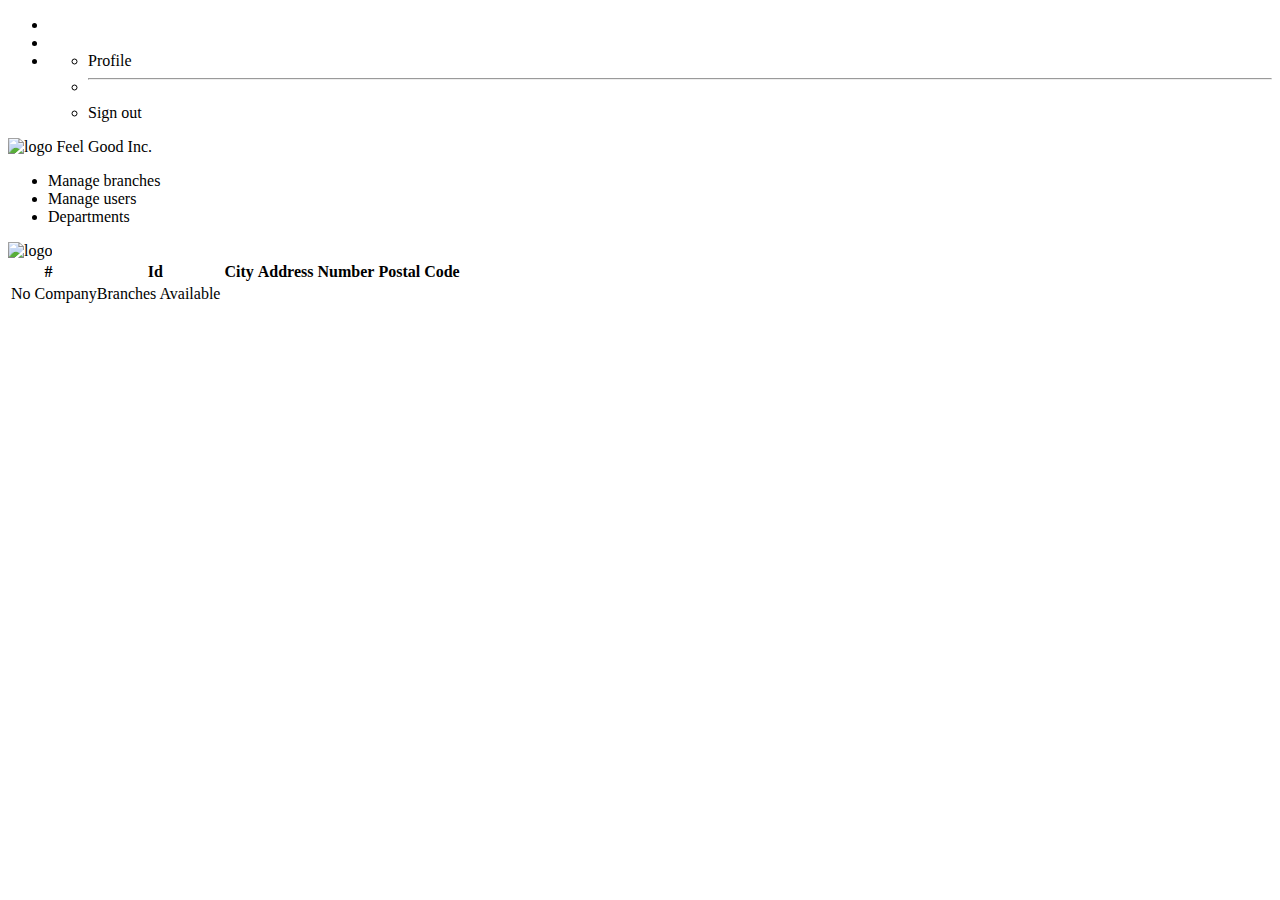
==== src/main/resources/templates/companyBranches.html @ 31d1f1cd "super and local admin home page" ====
<!DOCTYPE html>
<html lang="en"
      xmlns:th="http://www.thymeleaf.org"
      xmlns:sec="http://www.thymeleaf.org/thymeleaf-extras-springsecurity3">
<head>
  <meta charset="UTF-8">
  <title>Hardware Management System</title>

  <link rel="stylesheet" href="/css/bootstrap.css" th:href="@{/css/bootstrap.css}"/>
  <link rel="stylesheet" href="/css/bootstrap.css" th:href="@{/css/header.css}"/>
  <script src="https://cdn.jsdelivr.net/npm/bootstrap@5.0.2/dist/js/bootstrap.bundle.min.js" integrity="sha384-MrcW6ZMFYlzcLA8Nl+NtUVF0sA7MsXsP1UyJoMp4YLEuNSfAP+JcXn/tWtIaxVXM" crossorigin="anonymous"></script>

</head>
<body>
<section id="container">

  <nav class="py-2 bg-dark border-bottom">
    <div class="container d-flex flex-wrap justify-content-end">
      <ul class="nav">
        <li class="nav-item">
          <span class="nav-link link-light px-2" th:text="${user.getRole().getName()}"/>
        </li>
        <li class="nav-item" sec:authorize="hasAnyAuthority('LocalAdmin')">
          <span class="nav-link link-light px-2" th:text="${'('+user.getCompanyBranch().getCity()+')'}"/>
        </li>
        <li class="nav-item">
          <div class="dropdown">
            <a href="#"
               class="nav-link px-2 d-flex align-items-center link-light text-decoration-none dropdown-toggle"
               id="dropdownUser2"
               data-bs-toggle="dropdown"
               aria-expanded="false"
               th:text="${'@'+user.getUsername()}"
            />
            <ul class="dropdown-menu text-small shadow" aria-labelledby="dropdownUser2">
              <li><a class="dropdown-item" th:href="@{/profile}">Profile</a></li>
              <li><hr class="dropdown-divider"></li>
              <li><a class="dropdown-item" th:href="@{/logout}">Sign out</a></li>
            </ul>
          </div>
        </li>
      </ul>
    </div>
  </nav>
  <header class="py-3">
    <div class="container d-flex flex-wrap align-items-center">
      <a th:href="@{/index}" class="feel-good-inc-logo d-flex align-items-center text-dark text-decoration-none">
        <img th:src="@{images/logo-black.png}" class="bi me-2" width="80" alt="logo"/>
        <span class="fs-4">Feel Good Inc.</span>
      </a>
      <ul class="nav col-12 col-lg-auto me-lg-auto mb-2 justify-content-center mb-md-0">
        <li sec:authorize="hasAnyAuthority('SuperAdmin')"><a th:href="@{/index}" class="nav-link px-2 link-dark active">Manage branches</a></li>
        <li sec:authorize="hasAnyAuthority('SuperAdmin')"><a th:href="@{/index}" class="nav-link px-2 link-dark">Manage users</a></li>
        <li sec:authorize="hasAnyAuthority('LocalAdmin')"><a th:href="@{/index}" class="nav-link px-2 link-dark active">Departments</a></li>
      </ul>
    </div>
  </header>

  <div class="abs-img-wrapper">
    <img class="abs-img" th:src="@{images/hardware.jpg}" alt="logo"/>
  </div>

  <div class="container hms-main-content">
    <table class="table">
      <thead class="thead-dark">
      <tr>
        <th scope="col">#</th>
        <th scope="col"> Id </th>
        <th scope="col"> City </th>
        <th scope="col"> Address </th>
        <th scope="col"> Number </th>
        <th scope="col"> Postal Code </th>
      </tr>
      </thead>
      <tbody>
      <tr th:if="${companyBranchDtoList.isEmpty()}">
        <td colspan="2"> No CompanyBranches Available </td>
      </tr>
      <tr th:each="companyBranch,itrStat : ${companyBranchDtoList}">
        <td><span th:text="${itrStat.index + 1}"></span></td>
        <td><span th:text="${companyBranch.getName()}"></span></td>
        <td><span th:text="${companyBranch.getCity()}"></span></td>
        <td><span th:text="${companyBranch.getAddress()}"></span></td>
        <td><span th:text="${companyBranch.getNumber()}"></span></td>
        <td><span th:text="${companyBranch.getPostal_code()}"></span></td>
      </tr>
      </tbody>
    </table>
  </div>
</section>
</body>
</html>
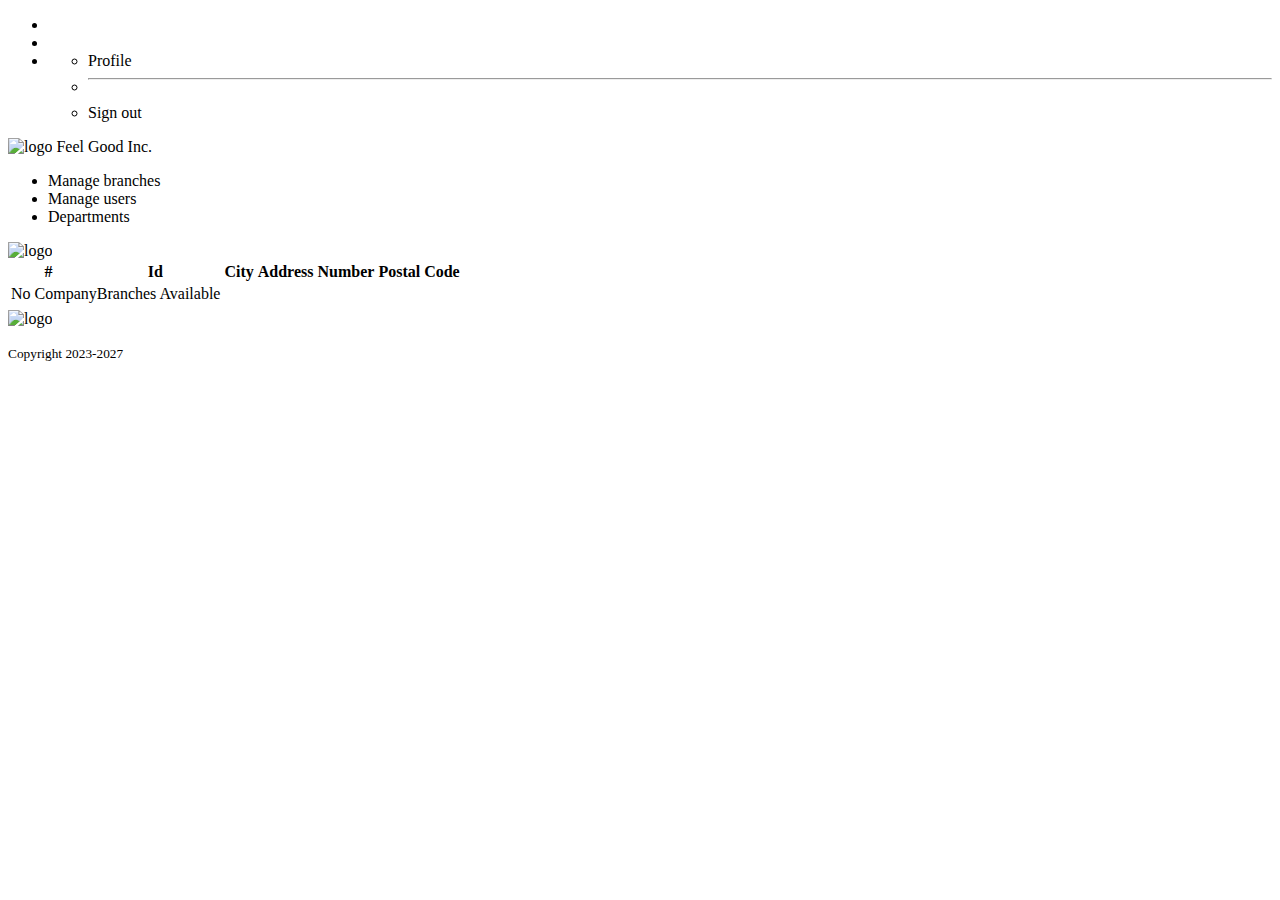
==== commit fd5e2e3b: "footer" ====
--- a/src/main/resources/templates/companyBranches.html
+++ b/src/main/resources/templates/companyBranches.html
@@ -5,6 +5,7 @@
 <head>
   <meta charset="UTF-8">
   <title>Hardware Management System</title>
+  <link rel="icon" type="image/png" th:href="@{/images/favicon.png}"/>
 
   <link rel="stylesheet" href="/css/bootstrap.css" th:href="@{/css/bootstrap.css}"/>
   <link rel="stylesheet" href="/css/bootstrap.css" th:href="@{/css/header.css}"/>
@@ -49,9 +50,9 @@
         <span class="fs-4">Feel Good Inc.</span>
       </a>
       <ul class="nav col-12 col-lg-auto me-lg-auto mb-2 justify-content-center mb-md-0">
-        <li sec:authorize="hasAnyAuthority('SuperAdmin')"><a th:href="@{/index}" class="nav-link px-2 link-dark active">Manage branches</a></li>
-        <li sec:authorize="hasAnyAuthority('SuperAdmin')"><a th:href="@{/index}" class="nav-link px-2 link-dark">Manage users</a></li>
-        <li sec:authorize="hasAnyAuthority('LocalAdmin')"><a th:href="@{/index}" class="nav-link px-2 link-dark active">Departments</a></li>
+        <li sec:authorize="hasAnyAuthority('SuperAdmin')"><a th:href="@{/index}" class="nav-hms-link nav-link px-2 link-dark active">Manage branches</a></li>
+        <li sec:authorize="hasAnyAuthority('SuperAdmin')"><a th:href="@{/index}" class="nav-hms-link nav-link px-2 link-dark">Manage users</a></li>
+        <li sec:authorize="hasAnyAuthority('LocalAdmin')"><a th:href="@{/index}" class="nav-hms-link nav-link px-2 link-dark active">Departments</a></li>
       </ul>
     </div>
   </header>
@@ -87,6 +88,10 @@
       </tbody>
     </table>
   </div>
+  <footer class="py-4 bg-dark border-top d-flex flex-row justify-content-around align-items-end">
+    <img th:src="@{images/logo-footer.png}" class="bi me-2" width="150" alt="logo"/>
+    <p class="link-light no-margin"><small>Copyright 2023-2027</small></p>
+  </footer>
 </section>
 </body>
 </html>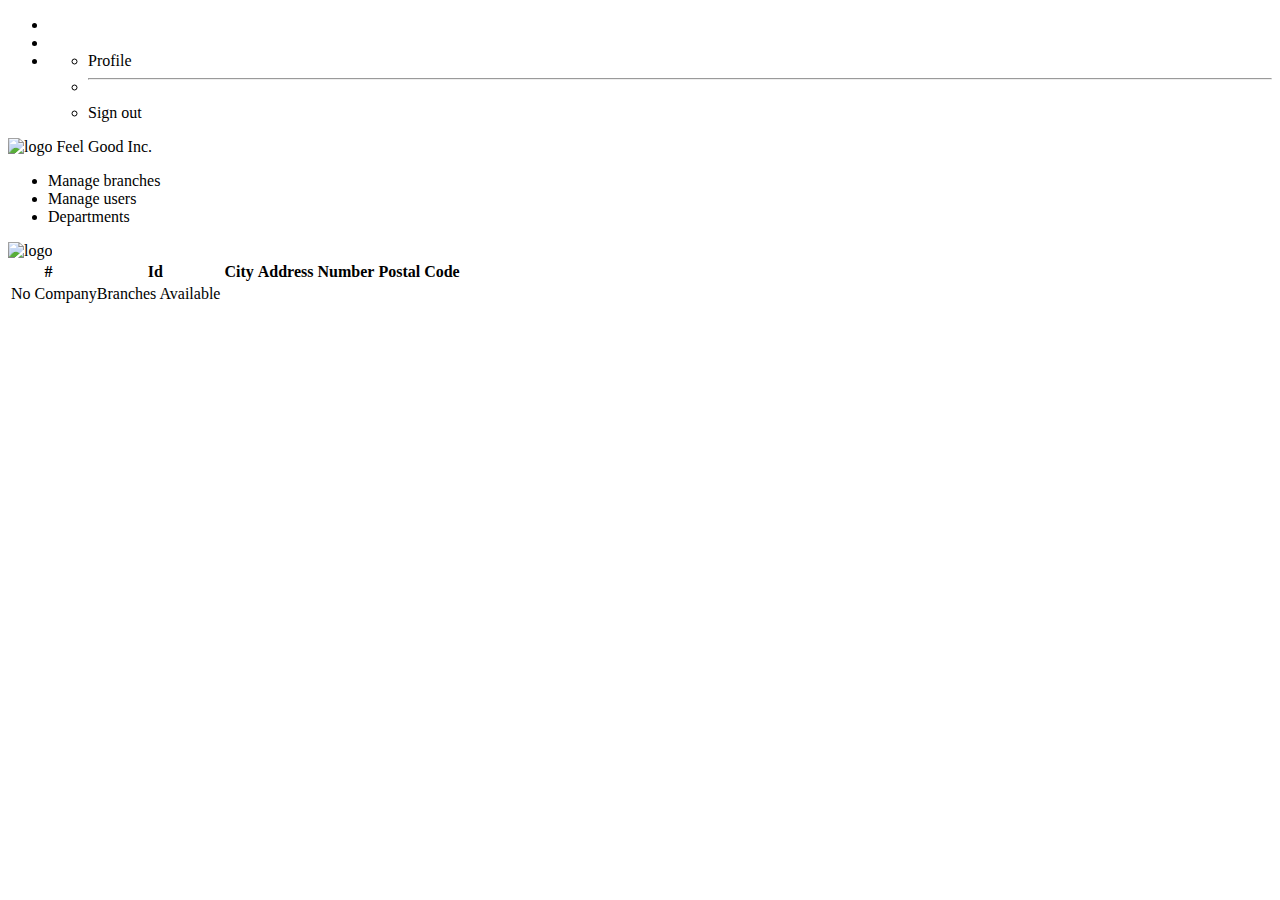
==== commit 08505ebf: "Merge remote-tracking branch 'origin/master'" ====
--- a/src/main/resources/templates/companyBranches.html
+++ b/src/main/resources/templates/companyBranches.html
@@ -10,7 +10,8 @@
   <link rel="stylesheet" href="/css/bootstrap.css" th:href="@{/css/bootstrap.css}"/>
   <link rel="stylesheet" href="/css/bootstrap.css" th:href="@{/css/header.css}"/>
   <script src="https://cdn.jsdelivr.net/npm/bootstrap@5.0.2/dist/js/bootstrap.bundle.min.js" integrity="sha384-MrcW6ZMFYlzcLA8Nl+NtUVF0sA7MsXsP1UyJoMp4YLEuNSfAP+JcXn/tWtIaxVXM" crossorigin="anonymous"></script>
-
+  <script src="https://ajax.googleapis.com/ajax/libs/jquery/3.7.1/jquery.min.js"></script>
+  <script type="text/javascript" th:src="@{/js/companyBranches.js}"></script>
 </head>
 <body>
 <section id="container">
@@ -77,21 +78,18 @@
       <tr th:if="${companyBranchDtoList.isEmpty()}">
         <td colspan="2"> No CompanyBranches Available </td>
       </tr>
-      <tr th:each="companyBranch,itrStat : ${companyBranchDtoList}">
+      <tr th:each="companyBranch,itrStat : ${companyBranchDtoList}" class="clickable-row">
         <td><span th:text="${itrStat.index + 1}"></span></td>
         <td><span th:text="${companyBranch.getName()}"></span></td>
         <td><span th:text="${companyBranch.getCity()}"></span></td>
         <td><span th:text="${companyBranch.getAddress()}"></span></td>
         <td><span th:text="${companyBranch.getNumber()}"></span></td>
         <td><span th:text="${companyBranch.getPostal_code()}"></span></td>
+        <td hidden="hidden" id="branch-id" th:text="${companyBranch.getId()}"></td>
       </tr>
       </tbody>
     </table>
   </div>
-  <footer class="py-4 bg-dark border-top d-flex flex-row justify-content-around align-items-end">
-    <img th:src="@{images/logo-footer.png}" class="bi me-2" width="150" alt="logo"/>
-    <p class="link-light no-margin"><small>Copyright 2023-2027</small></p>
-  </footer>
 </section>
 </body>
 </html>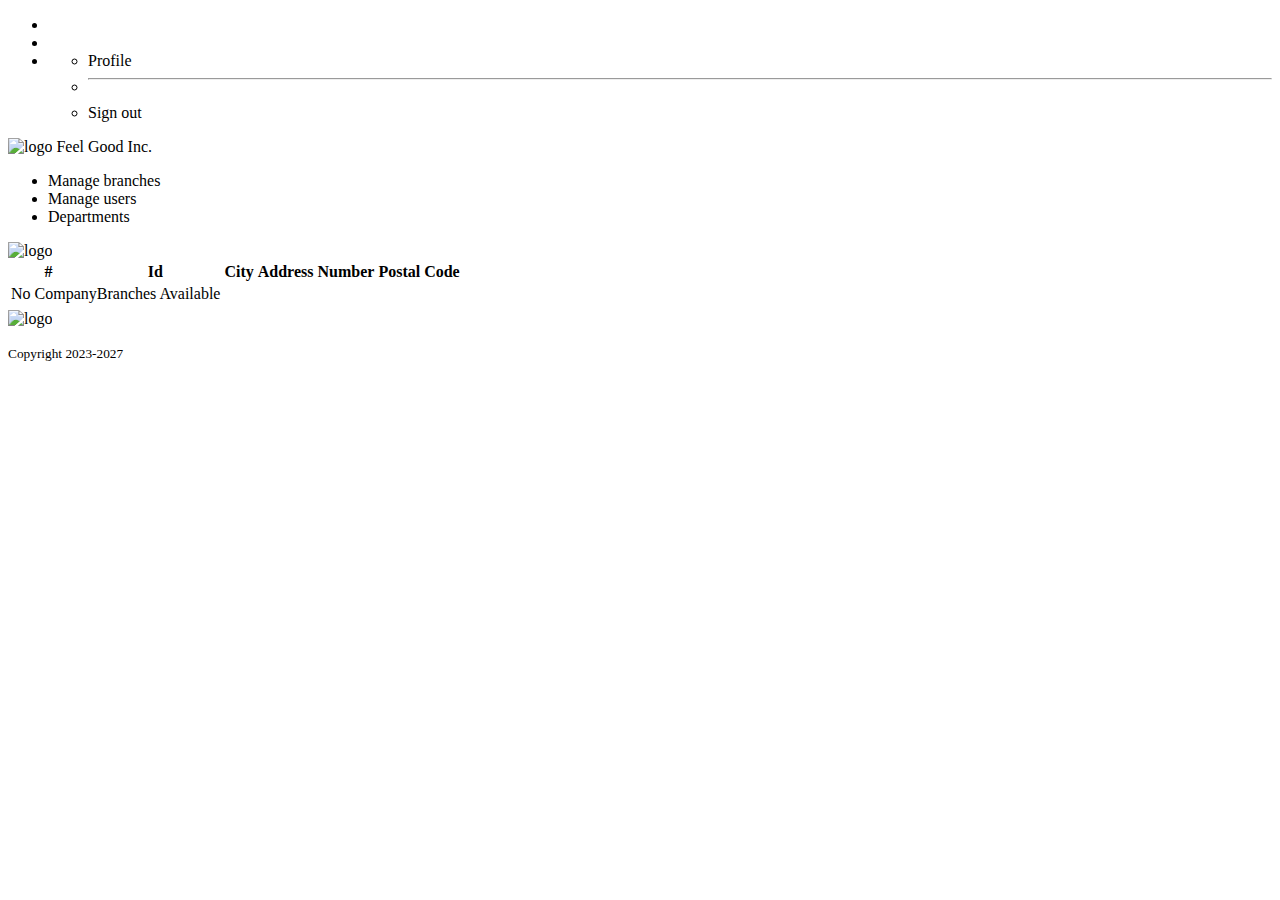
==== commit 49d13997: "Merge remote-tracking branch 'origin/master'" ====
--- a/src/main/resources/templates/companyBranches.html
+++ b/src/main/resources/templates/companyBranches.html
@@ -90,6 +90,10 @@
       </tbody>
     </table>
   </div>
+  <footer class="py-4 bg-dark border-top d-flex flex-row justify-content-around align-items-end">
+    <img th:src="@{images/logo-footer.png}" class="bi me-2" width="150" alt="logo"/>
+    <p class="link-light no-margin"><small>Copyright 2023-2027</small></p>
+  </footer>
 </section>
 </body>
 </html>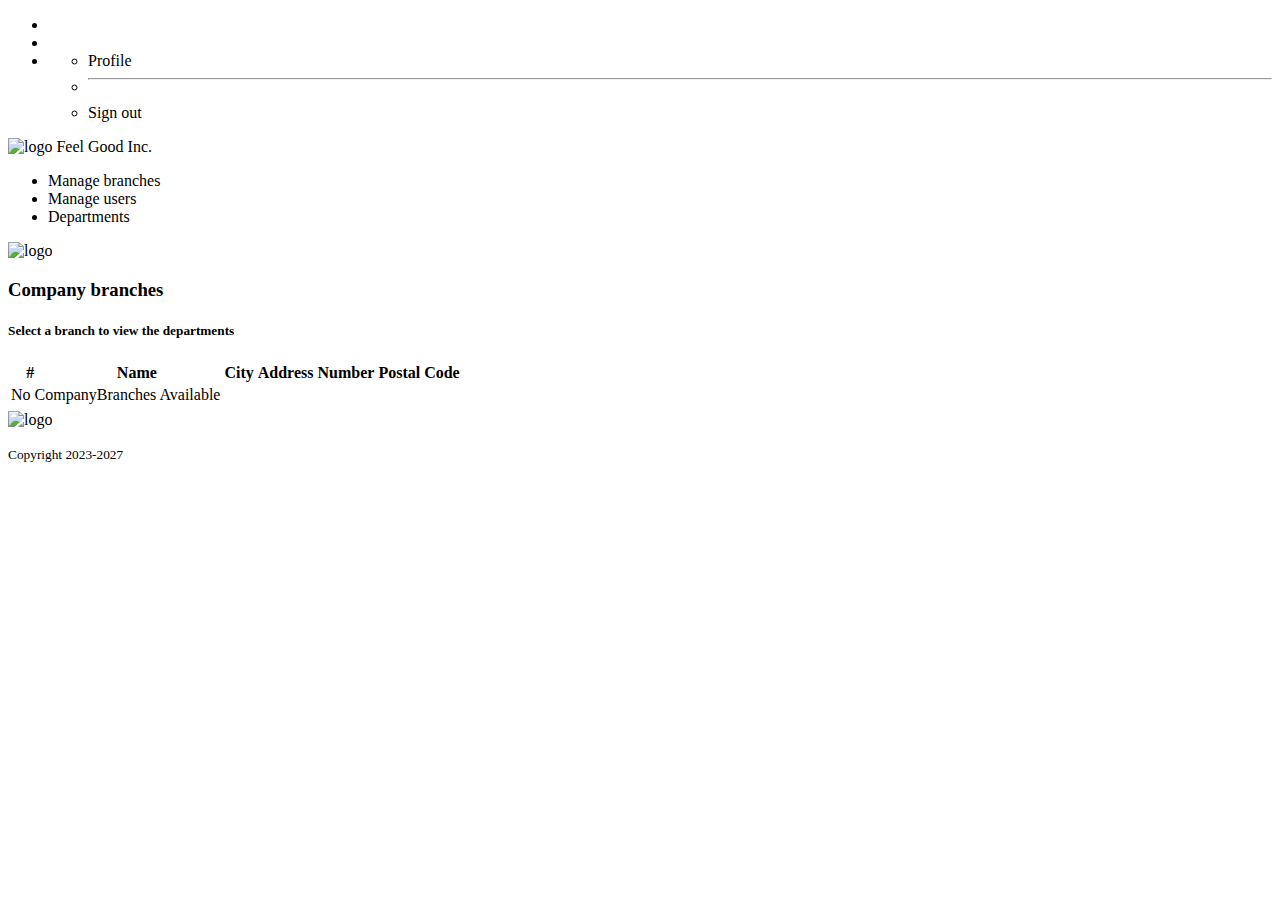
==== commit db0a3a6c: "company branches page ui" ====
--- a/src/main/resources/templates/companyBranches.html
+++ b/src/main/resources/templates/companyBranches.html
@@ -3,97 +3,112 @@
       xmlns:th="http://www.thymeleaf.org"
       xmlns:sec="http://www.thymeleaf.org/thymeleaf-extras-springsecurity3">
 <head>
-  <meta charset="UTF-8">
-  <title>Hardware Management System</title>
-  <link rel="icon" type="image/png" th:href="@{/images/favicon.png}"/>
+    <meta charset="UTF-8">
+    <title>Hardware Management System</title>
+    <link rel="icon" type="image/png" th:href="@{/images/favicon.png}"/>
 
-  <link rel="stylesheet" href="/css/bootstrap.css" th:href="@{/css/bootstrap.css}"/>
-  <link rel="stylesheet" href="/css/bootstrap.css" th:href="@{/css/header.css}"/>
-  <script src="https://cdn.jsdelivr.net/npm/bootstrap@5.0.2/dist/js/bootstrap.bundle.min.js" integrity="sha384-MrcW6ZMFYlzcLA8Nl+NtUVF0sA7MsXsP1UyJoMp4YLEuNSfAP+JcXn/tWtIaxVXM" crossorigin="anonymous"></script>
-  <script src="https://ajax.googleapis.com/ajax/libs/jquery/3.7.1/jquery.min.js"></script>
-  <script type="text/javascript" th:src="@{/js/companyBranches.js}"></script>
+    <link rel="stylesheet" href="/css/bootstrap.css" th:href="@{/css/bootstrap.css}"/>
+    <link rel="stylesheet" href="/css/bootstrap.css" th:href="@{/css/header.css}"/>
+    <link rel="stylesheet" href="/css/bootstrap.css" th:href="@{/css/hms-table.css}"/>
+    <script src="https://cdn.jsdelivr.net/npm/bootstrap@5.0.2/dist/js/bootstrap.bundle.min.js"
+            integrity="sha384-MrcW6ZMFYlzcLA8Nl+NtUVF0sA7MsXsP1UyJoMp4YLEuNSfAP+JcXn/tWtIaxVXM"
+            crossorigin="anonymous"></script>
+    <script src="https://ajax.googleapis.com/ajax/libs/jquery/3.7.1/jquery.min.js"></script>
+    <script type="text/javascript" th:src="@{/js/companyBranches.js}"></script>
 </head>
 <body>
 <section id="container">
 
-  <nav class="py-2 bg-dark border-bottom">
-    <div class="container d-flex flex-wrap justify-content-end">
-      <ul class="nav">
-        <li class="nav-item">
-          <span class="nav-link link-light px-2" th:text="${user.getRole().getName()}"/>
-        </li>
-        <li class="nav-item" sec:authorize="hasAnyAuthority('LocalAdmin')">
-          <span class="nav-link link-light px-2" th:text="${'('+user.getCompanyBranch().getCity()+')'}"/>
-        </li>
-        <li class="nav-item">
-          <div class="dropdown">
-            <a href="#"
-               class="nav-link px-2 d-flex align-items-center link-light text-decoration-none dropdown-toggle"
-               id="dropdownUser2"
-               data-bs-toggle="dropdown"
-               aria-expanded="false"
-               th:text="${'@'+user.getUsername()}"
-            />
-            <ul class="dropdown-menu text-small shadow" aria-labelledby="dropdownUser2">
-              <li><a class="dropdown-item" th:href="@{/profile}">Profile</a></li>
-              <li><hr class="dropdown-divider"></li>
-              <li><a class="dropdown-item" th:href="@{/logout}">Sign out</a></li>
+    <nav class="py-2 bg-dark border-bottom">
+        <div class="container d-flex flex-wrap justify-content-end">
+            <ul class="nav">
+                <li class="nav-item">
+                    <span class="nav-link link-light px-2" th:text="${user.getRole().getName()}"/>
+                </li>
+                <li class="nav-item" sec:authorize="hasAnyAuthority('LocalAdmin')">
+                    <span class="nav-link link-light px-2" th:text="${'('+user.getCompanyBranch().getCity()+')'}"/>
+                </li>
+                <li class="nav-item">
+                    <div class="dropdown">
+                        <a href="#"
+                           class="nav-link px-2 d-flex align-items-center link-light text-decoration-none dropdown-toggle"
+                           id="dropdownUser2"
+                           data-bs-toggle="dropdown"
+                           aria-expanded="false"
+                           th:text="${'@'+user.getUsername()}"
+                        />
+                        <ul class="dropdown-menu text-small shadow" aria-labelledby="dropdownUser2">
+                            <li><a class="dropdown-item" th:href="@{/profile}">Profile</a></li>
+                            <li>
+                                <hr class="dropdown-divider">
+                            </li>
+                            <li><a class="dropdown-item" th:href="@{/logout}">Sign out</a></li>
+                        </ul>
+                    </div>
+                </li>
             </ul>
-          </div>
-        </li>
-      </ul>
+        </div>
+    </nav>
+    <header class="py-3">
+        <div class="container d-flex flex-wrap align-items-center">
+            <a th:href="@{/index}" class="feel-good-inc-logo d-flex align-items-center text-dark text-decoration-none">
+                <img th:src="@{images/logo-black.png}" class="bi me-2" width="80" alt="logo"/>
+                <span class="fs-4">Feel Good Inc.</span>
+            </a>
+            <ul class="nav col-12 col-lg-auto me-lg-auto mb-2 justify-content-center mb-md-0">
+                <li sec:authorize="hasAnyAuthority('SuperAdmin')"><a th:href="@{/index}"
+                                                                     class="nav-hms-link nav-link px-2 link-dark active">Manage
+                    branches</a></li>
+                <li sec:authorize="hasAnyAuthority('SuperAdmin')"><a th:href="@{/index}"
+                                                                     class="nav-hms-link nav-link px-2 link-dark">Manage
+                    users</a></li>
+                <li sec:authorize="hasAnyAuthority('LocalAdmin')"><a th:href="@{/index}"
+                                                                     class="nav-hms-link nav-link px-2 link-dark active">Departments</a>
+                </li>
+            </ul>
+        </div>
+    </header>
+
+    <div class="abs-img-wrapper">
+        <img class="abs-img" th:src="@{images/hardware.jpg}" alt="logo"/>
     </div>
-  </nav>
-  <header class="py-3">
-    <div class="container d-flex flex-wrap align-items-center">
-      <a th:href="@{/index}" class="feel-good-inc-logo d-flex align-items-center text-dark text-decoration-none">
-        <img th:src="@{images/logo-black.png}" class="bi me-2" width="80" alt="logo"/>
-        <span class="fs-4">Feel Good Inc.</span>
-      </a>
-      <ul class="nav col-12 col-lg-auto me-lg-auto mb-2 justify-content-center mb-md-0">
-        <li sec:authorize="hasAnyAuthority('SuperAdmin')"><a th:href="@{/index}" class="nav-hms-link nav-link px-2 link-dark active">Manage branches</a></li>
-        <li sec:authorize="hasAnyAuthority('SuperAdmin')"><a th:href="@{/index}" class="nav-hms-link nav-link px-2 link-dark">Manage users</a></li>
-        <li sec:authorize="hasAnyAuthority('LocalAdmin')"><a th:href="@{/index}" class="nav-hms-link nav-link px-2 link-dark active">Departments</a></li>
-      </ul>
+
+    <div class="container hms-main-content">
+        <h3 class="pb-2 align-self-center">Company branches</h3>
+        <div class="container px-4 py-5" id="icon-grid">
+            <h5 class="pb-2 border-bottom">Select a branch to view the departments</h5>
+            <table class="hms-table table">
+                <thead class="thead-dark">
+                <tr>
+                    <th scope="col">#</th>
+                    <th scope="col">Name</th>
+                    <th scope="col">City</th>
+                    <th scope="col">Address</th>
+                    <th scope="col">Number</th>
+                    <th scope="col">Postal Code</th>
+                </tr>
+                </thead>
+                <tbody>
+                <tr th:if="${companyBranchDtoList.isEmpty()}">
+                    <td colspan="2"> No CompanyBranches Available</td>
+                </tr>
+                <tr th:each="companyBranch,itrStat : ${companyBranchDtoList}" class="clickable-row">
+                    <td><span th:text="${itrStat.index + 1}"></span></td>
+                    <td><span th:text="${companyBranch.getName()}"></span></td>
+                    <td><span th:text="${companyBranch.getCity()}"></span></td>
+                    <td><span th:text="${companyBranch.getAddress()}"></span></td>
+                    <td><span th:text="${companyBranch.getNumber()}"></span></td>
+                    <td><span th:text="${companyBranch.getPostal_code()}"></span></td>
+                    <td hidden="hidden" id="branch-id" th:text="${companyBranch.getId()}"></td>
+                </tr>
+                </tbody>
+            </table>
+        </div>
     </div>
-  </header>
-
-  <div class="abs-img-wrapper">
-    <img class="abs-img" th:src="@{images/hardware.jpg}" alt="logo"/>
-  </div>
-
-  <div class="container hms-main-content">
-    <table class="table">
-      <thead class="thead-dark">
-      <tr>
-        <th scope="col">#</th>
-        <th scope="col"> Id </th>
-        <th scope="col"> City </th>
-        <th scope="col"> Address </th>
-        <th scope="col"> Number </th>
-        <th scope="col"> Postal Code </th>
-      </tr>
-      </thead>
-      <tbody>
-      <tr th:if="${companyBranchDtoList.isEmpty()}">
-        <td colspan="2"> No CompanyBranches Available </td>
-      </tr>
-      <tr th:each="companyBranch,itrStat : ${companyBranchDtoList}" class="clickable-row">
-        <td><span th:text="${itrStat.index + 1}"></span></td>
-        <td><span th:text="${companyBranch.getName()}"></span></td>
-        <td><span th:text="${companyBranch.getCity()}"></span></td>
-        <td><span th:text="${companyBranch.getAddress()}"></span></td>
-        <td><span th:text="${companyBranch.getNumber()}"></span></td>
-        <td><span th:text="${companyBranch.getPostal_code()}"></span></td>
-        <td hidden="hidden" id="branch-id" th:text="${companyBranch.getId()}"></td>
-      </tr>
-      </tbody>
-    </table>
-  </div>
-  <footer class="py-4 bg-dark border-top d-flex flex-row justify-content-around align-items-end">
-    <img th:src="@{images/logo-footer.png}" class="bi me-2" width="150" alt="logo"/>
-    <p class="link-light no-margin"><small>Copyright 2023-2027</small></p>
-  </footer>
+    <footer class="py-4 bg-dark border-top d-flex flex-row justify-content-around align-items-end">
+        <img th:src="@{images/logo-footer.png}" class="bi me-2" width="150" alt="logo"/>
+        <p class="link-light no-margin"><small>Copyright 2023-2027</small></p>
+    </footer>
 </section>
 </body>
 </html>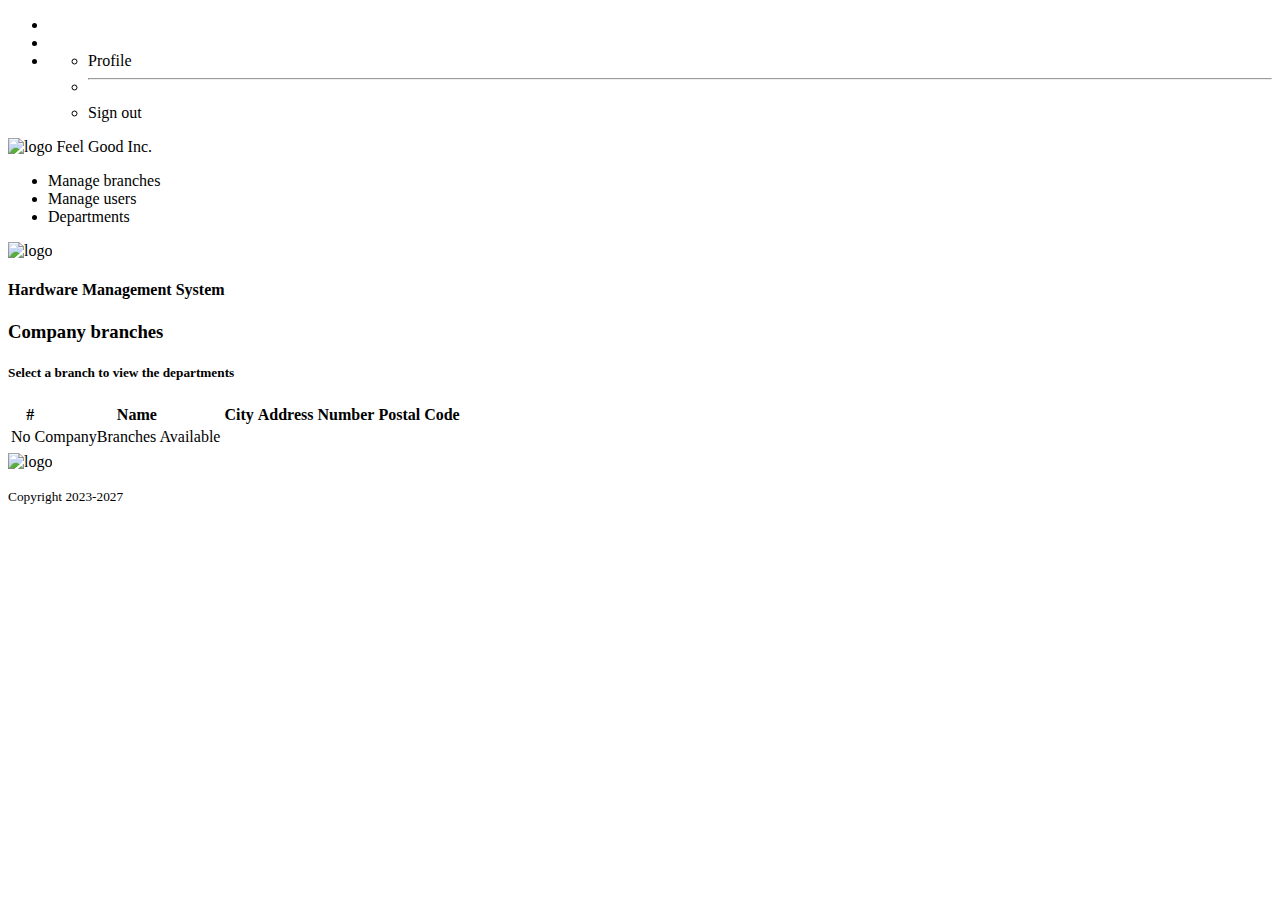
==== commit c4ed0bc3: "title" ====
--- a/src/main/resources/templates/companyBranches.html
+++ b/src/main/resources/templates/companyBranches.html
@@ -59,7 +59,7 @@
                 <li sec:authorize="hasAnyAuthority('SuperAdmin')"><a th:href="@{/index}"
                                                                      class="nav-hms-link nav-link px-2 link-dark active">Manage
                     branches</a></li>
-                <li sec:authorize="hasAnyAuthority('SuperAdmin')"><a th:href="@{/index}"
+                <li sec:authorize="hasAnyAuthority('SuperAdmin')"><a th:href="@{/users}"
                                                                      class="nav-hms-link nav-link px-2 link-dark">Manage
                     users</a></li>
                 <li sec:authorize="hasAnyAuthority('LocalAdmin')"><a th:href="@{/index}"
@@ -72,6 +72,7 @@
     <div class="abs-img-wrapper">
         <img class="abs-img" th:src="@{images/hardware.jpg}" alt="logo"/>
     </div>
+    <h4 class="cover-title">Hardware Management System</h4>
 
     <div class="container hms-main-content">
         <h3 class="pb-2 align-self-center">Company branches</h3>
